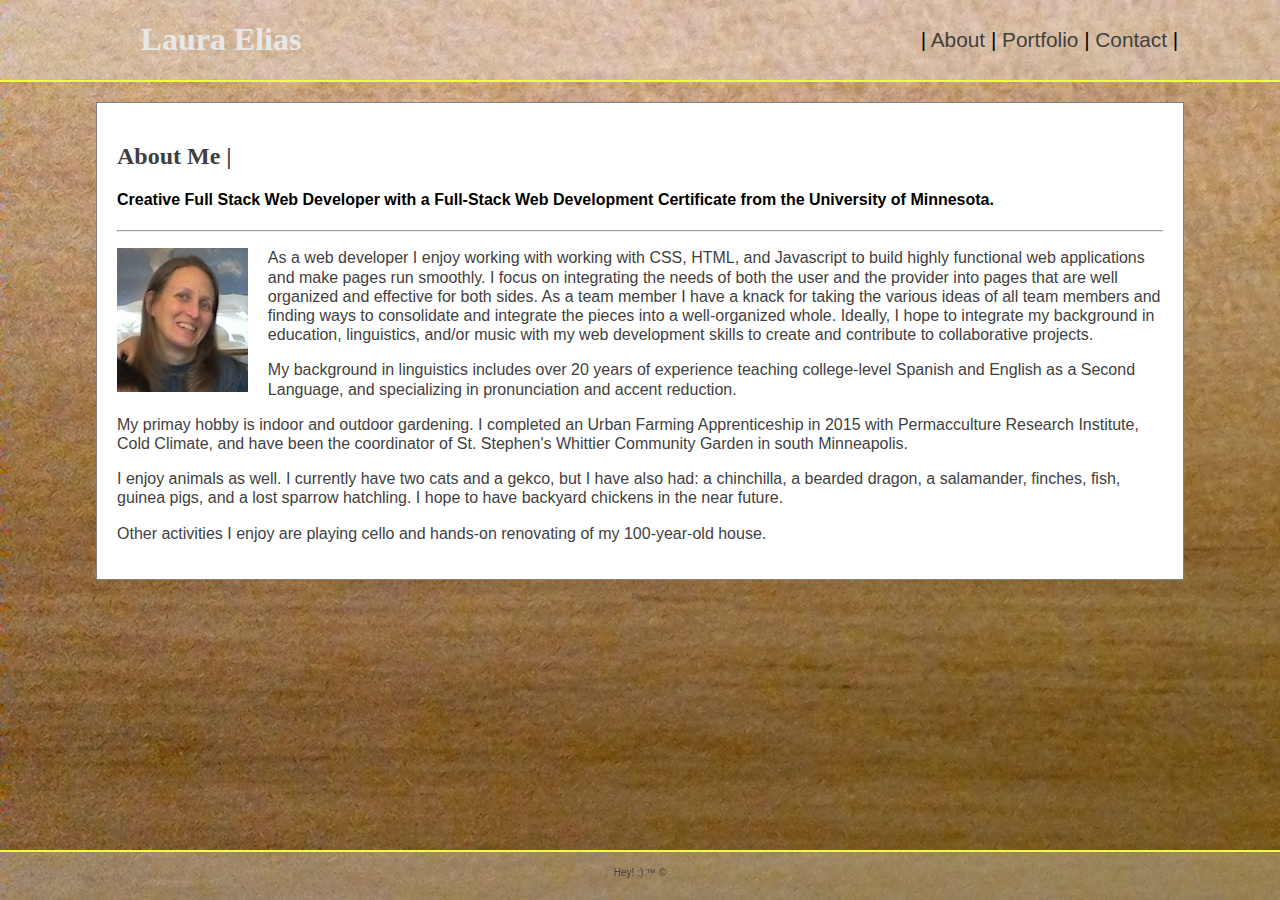
==== index.html @ f75b8469 "portfolio restyle version1" ====
<!DOCTYPE html>
<html lang="en">
<head>
    <meta charset="UTF-8">
    <meta name="viewport" content="width=device-width, initial-scale=1.0">
    <meta http-equiv="X-UA-Compatible" content="ie=edge">
    <link rel="stylesheet" type="text/css" href="css/style.css">
    <title>Laura Elias</title>
</head>
<body>
    <header>
        <div class="headercontainer">
            <div class="namebox">
                <a href="index.html"><h1>Laura Elias</h1></a>
            </div>
            <nav>
                &nbsp;| <a href="index.html">About</a> |
                <a href="portfolio.html">Portfolio</a> |
                <a href="contact.html">Contact</a> |&nbsp;
            </nav>
        </div>
    </header>

        <div class="container">
            <span><h2>About Me |</h2><h4> Creative Full Stack Web Developer with a Full-Stack Web Development Certificate from the University of Minnesota.</h4> </span>
            <hr>
            <div>
                <img id="mainpic" src="assets/LJE3.jpg" alt="Laura" height="150px">
                <div class="biocontent">
                    <p>As a web developer I enjoy working with working with CSS, HTML, and Javascript to build highly functional web applications and make pages run smoothly. I focus on integrating the needs of both the user and the provider into pages that are well organized and effective for both sides. As a team member I have a knack for taking the various ideas of all team members and finding ways to consolidate and integrate the pieces into a well-organized whole. Ideally, I hope to integrate my background in education, linguistics, and/or music with my web development skills to create and contribute to collaborative projects.</p>
                    <p>My background in linguistics includes over 20 years of experience teaching college-level Spanish and English as a Second Language, and specializing in pronunciation and accent reduction.</p>
                    <p>My primay hobby is indoor and outdoor gardening. I completed an Urban Farming Apprenticeship in 2015 with Permacculture Research Institute, Cold Climate, and have been the coordinator of St. Stephen's Whittier Community Garden in south Minneapolis.</p>
                    <p>I enjoy animals as well. I currently have two cats and a gekco, but I have also had: a chinchilla, a bearded dragon, a salamander, finches, fish, guinea pigs, and a lost sparrow hatchling. I hope to have backyard chickens in the near future.</p>
                    <p>Other activities I enjoy are playing cello and hands-on renovating of my 100-year-old house.</p>
                </div>
            </div>
        </div>
</body>

<footer>
    <span>Hey! ;) &trade; &copy;</span>
</footer>
 
</html>
---- css/style.css ----
* {
    box-sizing: border-box;
}

body {
    font-family: Arial, "Helvetica";
    background-image: url(../assets/woodbackground.jpg);
    margin: 0;
}


header {
    width: 100%;
    background-color: rgba(241, 241, 239, 0.3);
    border-bottom: 2px solid #effc3f;
}

.headercontainer {
    width: 85%;
    margin: 0 auto;
    display: flex;
    justify-content: space-between;
    align-items: flex-end;
}

.namebox {
    width: 250px;
}


.container {
    width: 85%;
    margin-left: auto;
    margin-right: auto;
    margin-top: 20px;
    margin-bottom: 80px;
    padding: 20px;
    background-color: #ffffff;
    border: 1px solid #808080;
}

#mainpic {
    float: left;
    padding: 0px 20px 6px 0px;
}

nav {
    align-self: center;
    font-size: 1.3em;
    font-family: 'Arial', 'Helvetica Neue', Helvetica, sans-serif;
    padding: 15px 0;
}

a {
    color: #3f3f3f;
    text-decoration: none;
}

a:hover {
    color: rgb(150, 150, 150);
}

h1, h3, h5 {
    text-align: center;
    color: rgb(231, 231, 231);
    font-family: 'Georgia', Times, Times New Roman, serif;
    line-height: auto;
}

h1:hover {
    color: rgb(150, 150, 150);
}

h2 {
    text-align: left;
    color: #3f3f3f;
    font-family: 'Georgia', Times, Times New Roman, serif;
}

p, label {
    font-size: 1em;
    line-height: 1.2em;
    color: #3f3f3f;
    font-family: 'Arial', 'Helvetica Neue', Helvetica, sans-serif;
}

hr {
    color: #3f3f3f;
}

label {
    padding-top: 10px;
    display: block;
}

.textbox {
    width: 500px;
}

.gallerydiv {
    display: flex;
    flex-wrap: wrap;
    align-items: flex-start;
    align-content: space-around;
}

.portpic {
    height: 200px;
    width: 300px;
    margin: 20px 25px 20px 25px;
}

.picbanner {
    background-color: rgba(252, 252, 53, 0.4);
    margin-top: 140px;
    width: 300px;
    height: 50px;
    position: absolute;
    z-index: 1;
}

.picbanner h3 {
    line-height: 15px;
}

.portimg {
    height: 100%;
    width: 100%;
}


button {
    font-size: 1em;
    line-height: 1.2em;
    color: #3f3f3f;
    background: #e7f153b9;
    padding: 10px 20px;
    margin-bottom: 20px;
}

button:hover {
    color: rgb(150, 150, 150);
}

footer {
    z-index: 2;
    height: 50px;
    width: 100%;
    background-color: rgba(241, 241, 239, 0.3);
    margin-top: 30px;
    padding-top: 15px;
    border-top: 2px solid #effc3f;
    position: fixed;
    bottom: 0;
    font-size: 10px;
    text-align: center;
    color: #3f3f3f;

}

@media screen and (max-width: 980px) {

    .headercontainer {
        width: 660px;
    }

    .container {
      width: 660px;
      padding: 15px;
    }

    .portpic {
        height: 180px;
        width: 270px;
        margin: 20px;
    }
    
    .picbanner {
        margin-top: 120px;
        width: 270px;
    }
    
  }

  @media screen and (max-width: 768px) {

    .headercontainer {
        width: 600px;
    }

    .container {
      width: 600px;
      padding: 15px;
    }

    .portpic {
        height: 160px;
        width: 240px;
        margin: 20px 15px;
    }
    
    .picbanner {
        margin-top: 100px;
        width: 240px;
    }

    #mainpic {
        width: 210px;
        height: 218px;
        margin: 0px 15 px 8px 10px;
    }
  }

  @media screen and (max-width: 640px) {

    .headercontainer {
        width: 480px;
        display: block;
    }

    h1 {
    line-height: 2.3em;
    margin-bottom: 0;
    padding-bottom: 0px;
    }

    nav {
        margin-top: 0;
        padding: 0px 0 9px 0;
    }
    .container {
        width: 480px;
        padding: 15px;
      }
  
      .portpic {
          height: 190px;
          width: 300px;
          margin: 20px 15px;
      }
      
      .picbanner {
          margin-top: 140px;
          width: 300px;
      }
  
      #mainpic {
          width: 220px;
          height: 230px;
          margin: 0px auto 9px auto;
      }

      .textbox {
        width: 400px;
    }
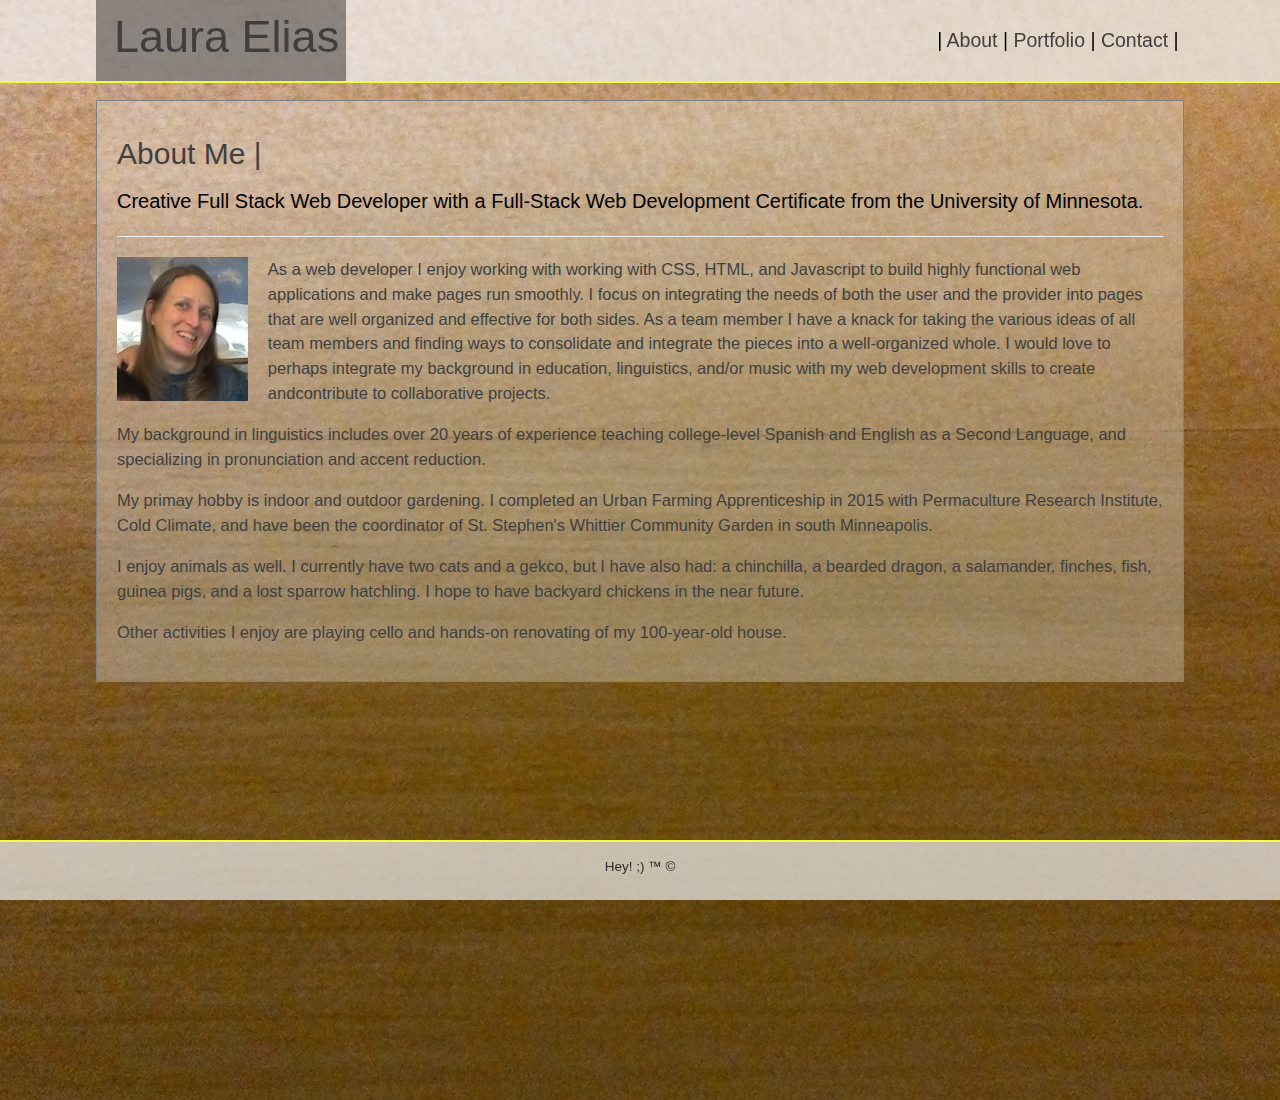
==== commit 71127d3e: "updated portfolio with links to other projects" ====
--- a/index.html
+++ b/index.html
@@ -1,17 +1,22 @@
 <!DOCTYPE html>
 <html lang="en">
+
 <head>
     <meta charset="UTF-8">
     <meta name="viewport" content="width=device-width, initial-scale=1.0">
     <meta http-equiv="X-UA-Compatible" content="ie=edge">
+    <link rel="stylesheet" href="https://www.w3schools.com/w3css/4/w3.css">
     <link rel="stylesheet" type="text/css" href="css/style.css">
     <title>Laura Elias</title>
 </head>
+
 <body>
     <header>
         <div class="headercontainer">
             <div class="namebox">
-                <a href="index.html"><h1>Laura Elias</h1></a>
+                <a href="index.html">
+                    <h1>Laura Elias</h1>
+                </a>
             </div>
             <nav>
                 &nbsp;| <a href="index.html">About</a> |
@@ -21,24 +26,28 @@
         </div>
     </header>
 
-        <div class="container">
-            <span><h2>About Me |</h2><h4> Creative Full Stack Web Developer with a Full-Stack Web Development Certificate from the University of Minnesota.</h4> </span>
-            <hr>
-            <div>
-                <img id="mainpic" src="assets/LJE3.jpg" alt="Laura" height="150px">
-                <div class="biocontent">
-                    <p>As a web developer I enjoy working with working with CSS, HTML, and Javascript to build highly functional web applications and make pages run smoothly. I focus on integrating the needs of both the user and the provider into pages that are well organized and effective for both sides. As a team member I have a knack for taking the various ideas of all team members and finding ways to consolidate and integrate the pieces into a well-organized whole. Ideally, I hope to integrate my background in education, linguistics, and/or music with my web development skills to create and contribute to collaborative projects.</p>
-                    <p>My background in linguistics includes over 20 years of experience teaching college-level Spanish and English as a Second Language, and specializing in pronunciation and accent reduction.</p>
-                    <p>My primay hobby is indoor and outdoor gardening. I completed an Urban Farming Apprenticeship in 2015 with Permacculture Research Institute, Cold Climate, and have been the coordinator of St. Stephen's Whittier Community Garden in south Minneapolis.</p>
-                    <p>I enjoy animals as well. I currently have two cats and a gekco, but I have also had: a chinchilla, a bearded dragon, a salamander, finches, fish, guinea pigs, and a lost sparrow hatchling. I hope to have backyard chickens in the near future.</p>
-                    <p>Other activities I enjoy are playing cello and hands-on renovating of my 100-year-old house.</p>
-                </div>
+    <div class=container>
+        <span>
+            <h2>About Me |</h2>
+            <h4> Creative Full Stack Web Developer with a Full-Stack Web Development Certificate from the University of Minnesota.</h4>
+        </span>
+        <hr>
+        <div>
+            <img id="mainpic" src="assets/LJE3.jpg" alt="Laura" height="150px">
+            <div class="biocontent">
+                <p>As a web developer I enjoy working with working with CSS, HTML, and Javascript to build highly functional web applications and make pages run smoothly. I focus on integrating the needs of both the user and the provider into pages that are well organized and effective for both sides. As a team member I have a knack for taking the various ideas of all team members and finding ways to consolidate and integrate the pieces into a well-organized whole. I would love to perhaps integrate my background in education, linguistics, and/or music with my web development skills to create andcontribute to collaborative projects.</p>
+                <p>My background in linguistics includes over 20 years of experience teaching college-level Spanish and English as a Second Language, and specializing in pronunciation and accent reduction.</p>
+                <p>My primay hobby is indoor and outdoor gardening. I completed an Urban Farming Apprenticeship in 2015 with Permaculture Research Institute, Cold Climate, and have been the coordinator of St. Stephen's Whittier Community Garden in south Minneapolis.</p>
+                <p>I enjoy animals as well. I currently have two cats and a gekco, but I have also had: a chinchilla, a bearded dragon, a salamander, finches, fish, guinea pigs, and a lost sparrow hatchling. I hope to have backyard chickens in the near future.</p>
+                <p>Other activities I enjoy are playing cello and hands-on renovating of my 100-year-old house.</p>
             </div>
         </div>
+    </div>
+
+    <footer>
+        <span>Hey! ;) &trade; &copy;</span>
+    </footer>
+
 </body>
 
-<footer>
-    <span>Hey! ;) &trade; &copy;</span>
-</footer>
- 
 </html>--- a/css/style.css
+++ b/css/style.css
@@ -3,15 +3,18 @@
 }
 
 body {
-    font-family: Arial, "Helvetica";
-    background-image: url(../assets/woodbackground.jpg);
-    margin: 0;
-}
-
+    background-image: url(../assets/woodbackground2.jpg);
+    background-size: cover;
+    background-position: center;
+    min-height: 1000px;
+}
 
 header {
+    position: fixed;
+    top: 0;
+    z-index: 2;
     width: 100%;
-    background-color: rgba(241, 241, 239, 0.3);
+    background-color: rgba(241, 241, 241, 0.7);
     border-bottom: 2px solid #effc3f;
 }
 
@@ -25,17 +28,15 @@
 
 .namebox {
     width: 250px;
-}
-
+    background-color: rgba(0, 0, 0, 0.4);
+
+}
 
 .container {
     width: 85%;
-    margin-left: auto;
-    margin-right: auto;
-    margin-top: 20px;
-    margin-bottom: 80px;
+    margin: 100px auto 60px auto;
     padding: 20px;
-    background-color: #ffffff;
+    background-color: rgba(241, 241, 241, 0.3);
     border: 1px solid #808080;
 }
 
@@ -47,8 +48,7 @@
 nav {
     align-self: center;
     font-size: 1.3em;
-    font-family: 'Arial', 'Helvetica Neue', Helvetica, sans-serif;
-    padding: 15px 0;
+    margin: 12px 0;
 }
 
 a {
@@ -60,31 +60,31 @@
     color: rgb(150, 150, 150);
 }
 
-h1, h3, h5 {
+h1 {
+    font-size: 3em;
+    line-height: 1.5em;
+    text-align: left;
+    padding-left: 18px;
+    margin-top: 3px;
+    color: #3f3f3f;
+}
+
+h1:hover {
+    color: rgb(150, 150, 150);
+}
+
+h3, h5 {
     text-align: center;
     color: rgb(231, 231, 231);
-    font-family: 'Georgia', Times, Times New Roman, serif;
-    line-height: auto;
-}
-
-h1:hover {
-    color: rgb(150, 150, 150);
 }
 
 h2 {
     text-align: left;
     color: #3f3f3f;
-    font-family: 'Georgia', Times, Times New Roman, serif;
 }
 
 p, label {
-    font-size: 1em;
-    line-height: 1.2em;
-    color: #3f3f3f;
-    font-family: 'Arial', 'Helvetica Neue', Helvetica, sans-serif;
-}
-
-hr {
+    font-size: 1.1em;
     color: #3f3f3f;
 }
 
@@ -111,16 +111,28 @@
 }
 
 .picbanner {
-    background-color: rgba(252, 252, 53, 0.4);
-    margin-top: 140px;
-    width: 300px;
-    height: 50px;
+    background-color: rgba(0, 0, 0, 0.55);
+    border-top: 1px solid black;
+    border-bottom: 1px solid black;
+    margin-top: 130px;
+    padding: 0 9px;
+    width: 300px;
+    height: 60px;
     position: absolute;
     z-index: 1;
 }
 
 .picbanner h3 {
     line-height: 15px;
+    text-align: left;
+}
+
+.title {
+    font-size: .8em;
+}
+
+a .picbanner:hover {
+    background-color: rgba(0, 0, 0, 0.80);
 }
 
 .portimg {
@@ -128,7 +140,6 @@
     width: 100%;
 }
 
-
 button {
     font-size: 1em;
     line-height: 1.2em;
@@ -144,17 +155,17 @@
 
 footer {
     z-index: 2;
-    height: 50px;
+    height: 60px;
     width: 100%;
-    background-color: rgba(241, 241, 239, 0.3);
+    background-color: rgba(241, 241, 239, 0.7);
     margin-top: 30px;
     padding-top: 15px;
     border-top: 2px solid #effc3f;
     position: fixed;
     bottom: 0;
-    font-size: 10px;
+    font-size: .9em;
     text-align: center;
-    color: #3f3f3f;
+    color: #2b2b2b;
 
 }
 
@@ -200,7 +211,7 @@
     }
     
     .picbanner {
-        margin-top: 100px;
+        margin-top: 90px;
         width: 240px;
     }
 
@@ -211,46 +222,46 @@
     }
   }
 
-  @media screen and (max-width: 640px) {
-
-    .headercontainer {
-        width: 480px;
-        display: block;
-    }
-
-    h1 {
-    line-height: 2.3em;
-    margin-bottom: 0;
-    padding-bottom: 0px;
-    }
-
-    nav {
-        margin-top: 0;
-        padding: 0px 0 9px 0;
-    }
-    .container {
-        width: 480px;
-        padding: 15px;
-      }
+@media screen and (max-width: 640px) {
+
+.headercontainer {
+    width: 480px;
+    display: block;
+    }
+
+h1 {
+    line-height: 1.2em;
+    padding-bottom: 3px;
+    margin-bottom: 0px;
+    }
+
+nav {
+    margin-top: 0;
+    padding: 0px 0 9px 0;
+    }
+
+.container {
+    width: 480px;
+    padding: 15px;
+    }
   
-      .portpic {
-          height: 190px;
-          width: 300px;
-          margin: 20px 15px;
-      }
+.portpic {
+    height: 190px;
+    width: 300px;
+    margin: 20px 15px;
+    }
       
-      .picbanner {
-          margin-top: 140px;
-          width: 300px;
-      }
+.picbanner {
+    margin-top: 120px;
+    width: 300px;
+    }
   
-      #mainpic {
-          width: 220px;
-          height: 230px;
-          margin: 0px auto 9px auto;
-      }
-
-      .textbox {
-        width: 400px;
-    }
-    +#mainpic {
+    width: 220px;
+    height: 230px;
+    margin: 0px auto 9px auto;
+    }
+
+.textbox {
+    width: 400px;
+    }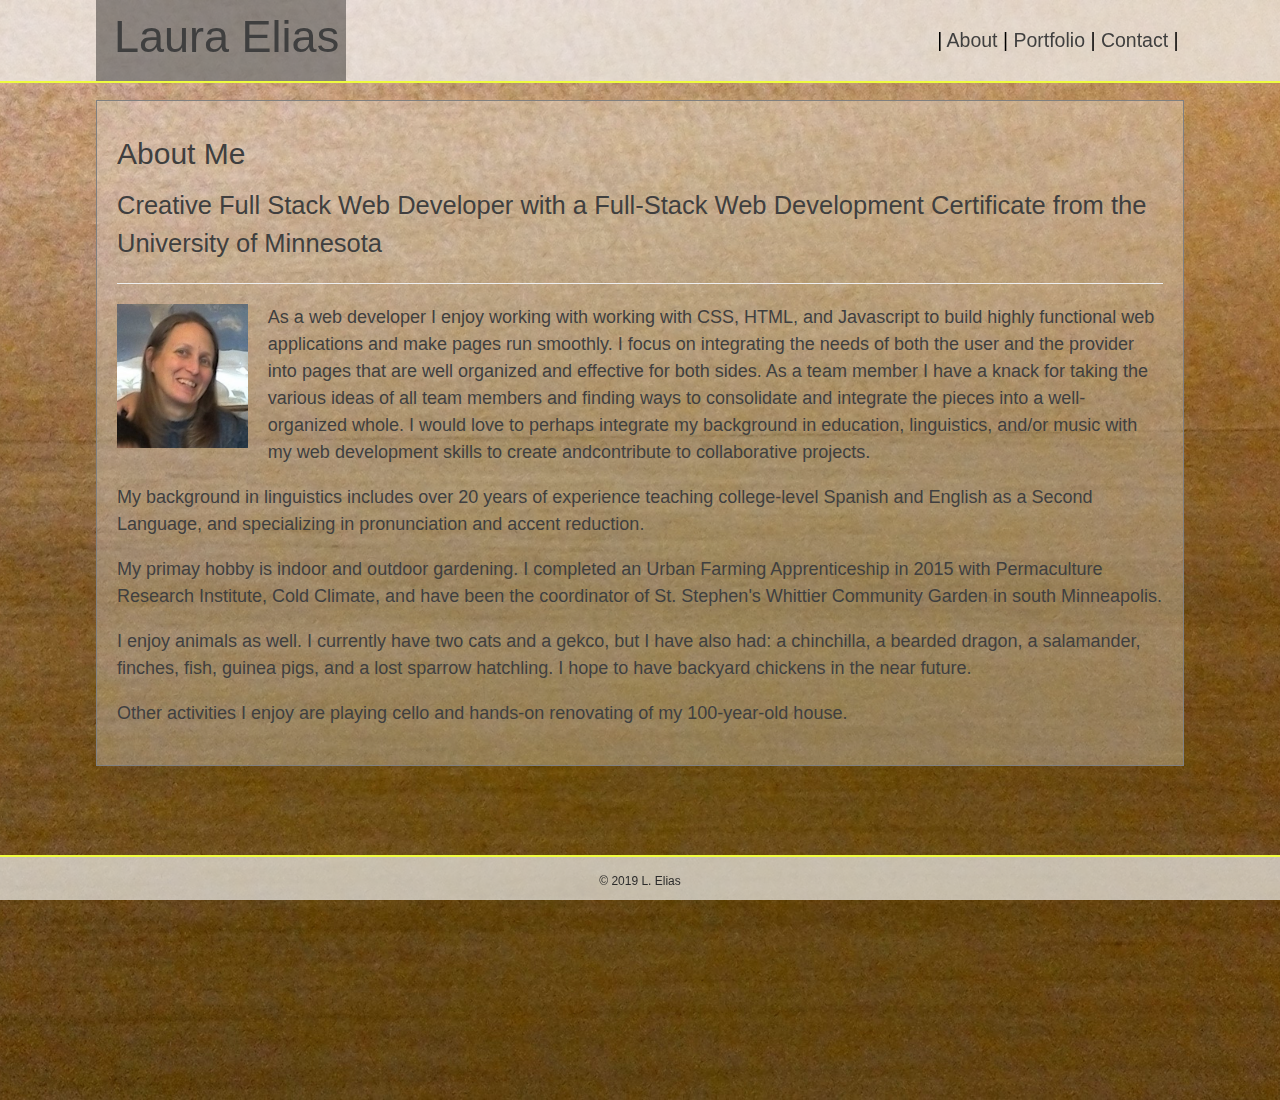
==== commit e5a2af8a: "links to GitHub and Linked In added" ====
--- a/index.html
+++ b/index.html
@@ -28,8 +28,8 @@
 
     <div class=container>
         <span>
-            <h2>About Me |</h2>
-            <h4> Creative Full Stack Web Developer with a Full-Stack Web Development Certificate from the University of Minnesota.</h4>
+            <h2>About Me</h2>
+            <h4> Creative Full Stack Web Developer with a Full-Stack Web Development Certificate from the University of Minnesota</h4>
         </span>
         <hr>
         <div>
@@ -45,7 +45,7 @@
     </div>
 
     <footer>
-        <span>Hey! ;) &trade; &copy;</span>
+        <span>&copy; 2019 L. Elias</span>
     </footer>
 
 </body>
--- a/css/style.css
+++ b/css/style.css
@@ -40,6 +40,27 @@
     border: 1px solid #808080;
 }
 
+#contactConnect {
+    display: flex;
+    flex-wrap: wrap;
+}
+
+#connect {
+    margin-top: 2vh;
+    margin-left: 4vw;
+}
+
+#connect a {
+    font-size: 1.3em;
+    margin-left: 5vw;
+    line-height: 2.3em;
+}
+
+h4 {
+    color: #3f3f3f;
+    font-size: 1.7em;
+}
+
 #mainpic {
     float: left;
     padding: 0px 20px 6px 0px;
@@ -57,7 +78,7 @@
 }
 
 a:hover {
-    color: rgb(150, 150, 150);
+    color: rgb(247, 210, 1);
 }
 
 h1 {
@@ -70,7 +91,7 @@
 }
 
 h1:hover {
-    color: rgb(150, 150, 150);
+    color: rgb(247, 210, 1);
 }
 
 h3, h5 {
@@ -84,7 +105,7 @@
 }
 
 p, label {
-    font-size: 1.1em;
+    font-size: 1.2em;
     color: #3f3f3f;
 }
 
@@ -96,6 +117,8 @@
 .textbox {
     width: 500px;
 }
+
+
 
 .gallerydiv {
     display: flex;
@@ -144,18 +167,19 @@
     font-size: 1em;
     line-height: 1.2em;
     color: #3f3f3f;
-    background: #e7f153b9;
+    background: #deee02b9;
     padding: 10px 20px;
     margin-bottom: 20px;
 }
 
 button:hover {
     color: rgb(150, 150, 150);
+    background: #e7f153b9;
 }
 
 footer {
     z-index: 2;
-    height: 60px;
+    height: 45px;
     width: 100%;
     background-color: rgba(241, 241, 239, 0.7);
     margin-top: 30px;
@@ -163,7 +187,7 @@
     border-top: 2px solid #effc3f;
     position: fixed;
     bottom: 0;
-    font-size: .9em;
+    font-size: .8em;
     text-align: center;
     color: #2b2b2b;
 
@@ -231,18 +255,20 @@
 
 h1 {
     line-height: 1.2em;
-    padding-bottom: 3px;
+    padding-bottom: 6px;
     margin-bottom: 0px;
     }
 
 nav {
-    margin-top: 0;
+    margin: 4px 0 2px 0;
     padding: 0px 0 9px 0;
     }
 
 .container {
     width: 480px;
-    padding: 15px;
+    padding-top: 9px;
+    padding-left: 15px;
+    margin-top: 110px;
     }
   
 .portpic {
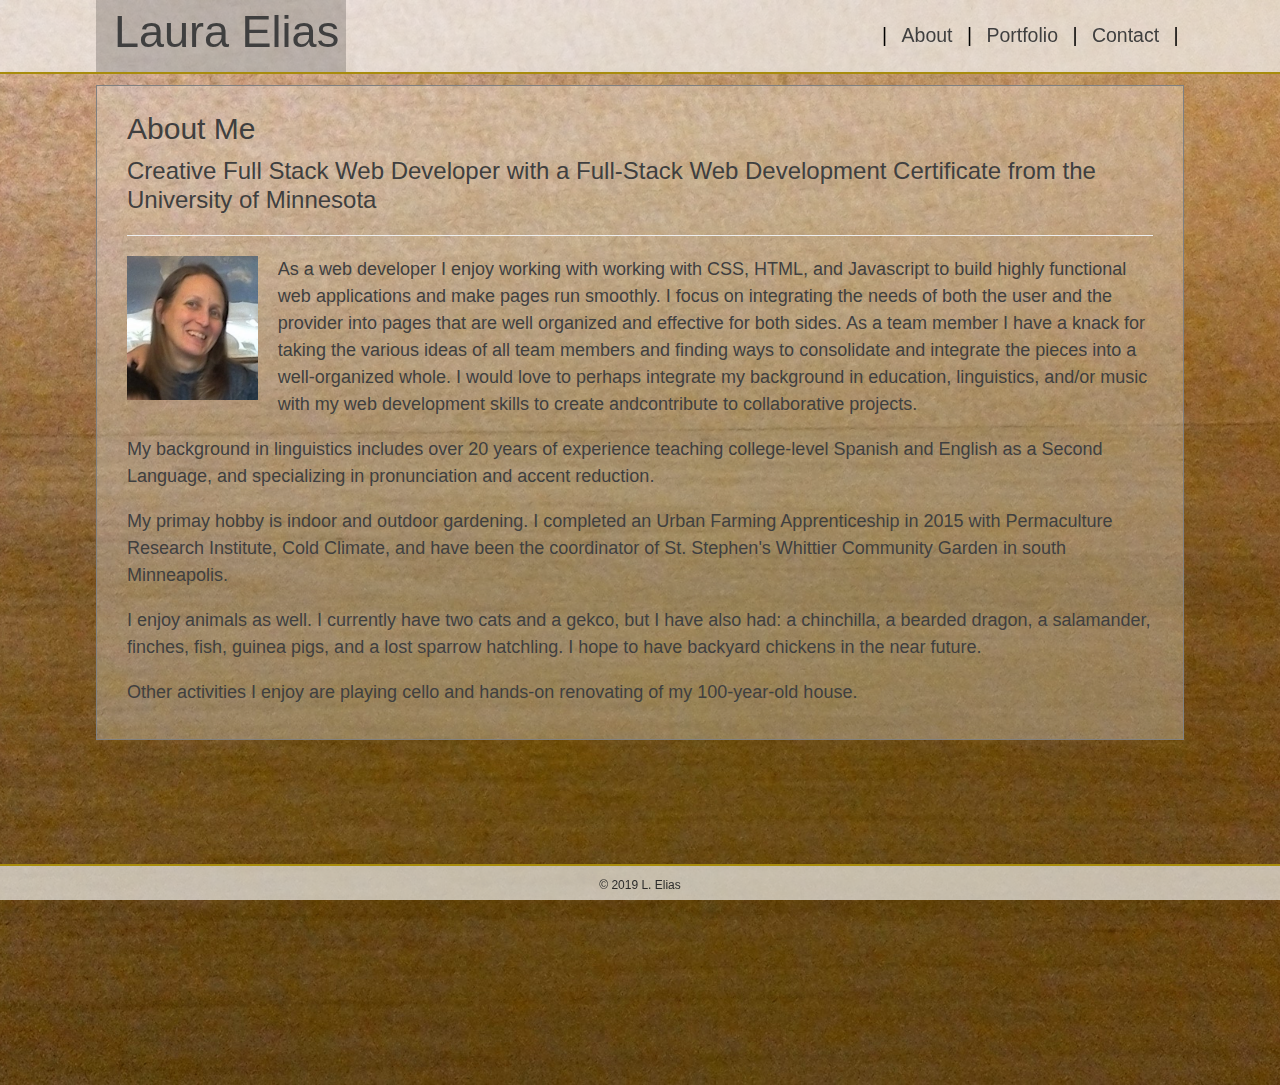
==== commit 56403cab: "added project2 to portfolio gallery" ====
--- a/index.html
+++ b/index.html
@@ -19,9 +19,9 @@
                 </a>
             </div>
             <nav>
-                &nbsp;| <a href="index.html">About</a> |
-                <a href="portfolio.html">Portfolio</a> |
-                <a href="contact.html">Contact</a> |&nbsp;
+                &nbsp;| <a href="index.html"><span class="topnav">About</span></a> |
+                <a href="portfolio.html"><span class="topnav">Portfolio</span></a> |
+                <a href="contact.html"><span class="topnav">Contact</span></a> |&nbsp;
             </nav>
         </div>
     </header>
--- a/css/style.css
+++ b/css/style.css
@@ -15,7 +15,7 @@
     z-index: 2;
     width: 100%;
     background-color: rgba(241, 241, 241, 0.7);
-    border-bottom: 2px solid #effc3f;
+    border-bottom: 2px solid rgb(168, 140, 12);
 }
 
 .headercontainer {
@@ -28,14 +28,14 @@
 
 .namebox {
     width: 250px;
-    background-color: rgba(0, 0, 0, 0.4);
+    background-color: rgba(0, 0, 0, 0.2);
 
 }
 
 .container {
     width: 85%;
-    margin: 100px auto 60px auto;
-    padding: 20px;
+    margin: 85px auto 60px auto;
+    padding: 15px 30px;
     background-color: rgba(241, 241, 241, 0.3);
     border: 1px solid #808080;
 }
@@ -43,22 +43,34 @@
 #contactConnect {
     display: flex;
     flex-wrap: wrap;
+    margin-top: -15px;
 }
 
 #connect {
-    margin-top: 2vh;
     margin-left: 4vw;
 }
 
 #connect a {
     font-size: 1.3em;
     margin-left: 5vw;
-    line-height: 2.3em;
+    line-height: 2em;
+}
+
+.c-link {
+    color: #3f3f3f;
+    margin-top: 6px;
+    padding: 3px 15px;
+    border-radius: 21px;
+}
+
+.c-link:hover {
+    background-color: rgba(241, 241, 241, 0.2);
 }
 
 h4 {
     color: #3f3f3f;
-    font-size: 1.7em;
+    font-size: 1.6em;
+    line-height: 1.2em;
 }
 
 #mainpic {
@@ -78,12 +90,21 @@
 }
 
 a:hover {
-    color: rgb(247, 210, 1);
+    color: rgb(168, 140, 12);
+}
+
+.topnav {
+    margin: 0 -9px;
+    padding: 9px 18px;
+}
+
+.topnav:hover {
+    background-color: rgba(241, 241, 241, 0.3);
 }
 
 h1 {
     font-size: 3em;
-    line-height: 1.5em;
+    line-height: 1.3em;
     text-align: left;
     padding-left: 18px;
     margin-top: 3px;
@@ -91,7 +112,7 @@
 }
 
 h1:hover {
-    color: rgb(247, 210, 1);
+    color: rgb(168, 140, 12);
 }
 
 h3, h5 {
@@ -102,23 +123,25 @@
 h2 {
     text-align: left;
     color: #3f3f3f;
-}
-
-p, label {
+    line-height: 1.2em;
+}
+
+p {
     font-size: 1.2em;
     color: #3f3f3f;
-}
-
-label {
-    padding-top: 10px;
-    display: block;
 }
 
 .textbox {
     width: 500px;
-}
-
-
+    margin-top: 0px;
+    margin-bottom: 18px;
+    line-height: 2em;
+    background-color: whitesmoke;
+}
+
+.textbox:hover {
+    border: 2px solid grey;
+}
 
 .gallerydiv {
     display: flex;
@@ -130,7 +153,7 @@
 .portpic {
     height: 200px;
     width: 300px;
-    margin: 20px 25px 20px 25px;
+    margin: 18px;
 }
 
 .picbanner {
@@ -166,25 +189,25 @@
 button {
     font-size: 1em;
     line-height: 1.2em;
-    color: #3f3f3f;
-    background: #deee02b9;
+    color: #080808;
+    background: rgb(168, 140, 12);
     padding: 10px 20px;
-    margin-bottom: 20px;
+    margin-bottom: 5px;
 }
 
 button:hover {
-    color: rgb(150, 150, 150);
-    background: #e7f153b9;
+    color: rgb(116, 116, 116);
+    background: rgb(236, 201, 42);
 }
 
 footer {
     z-index: 2;
-    height: 45px;
+    height: 36px;
     width: 100%;
     background-color: rgba(241, 241, 239, 0.7);
     margin-top: 30px;
-    padding-top: 15px;
-    border-top: 2px solid #effc3f;
+    padding-top: 10px;
+    border-top: 2px solid rgb(168, 140, 12);
     position: fixed;
     bottom: 0;
     font-size: .8em;
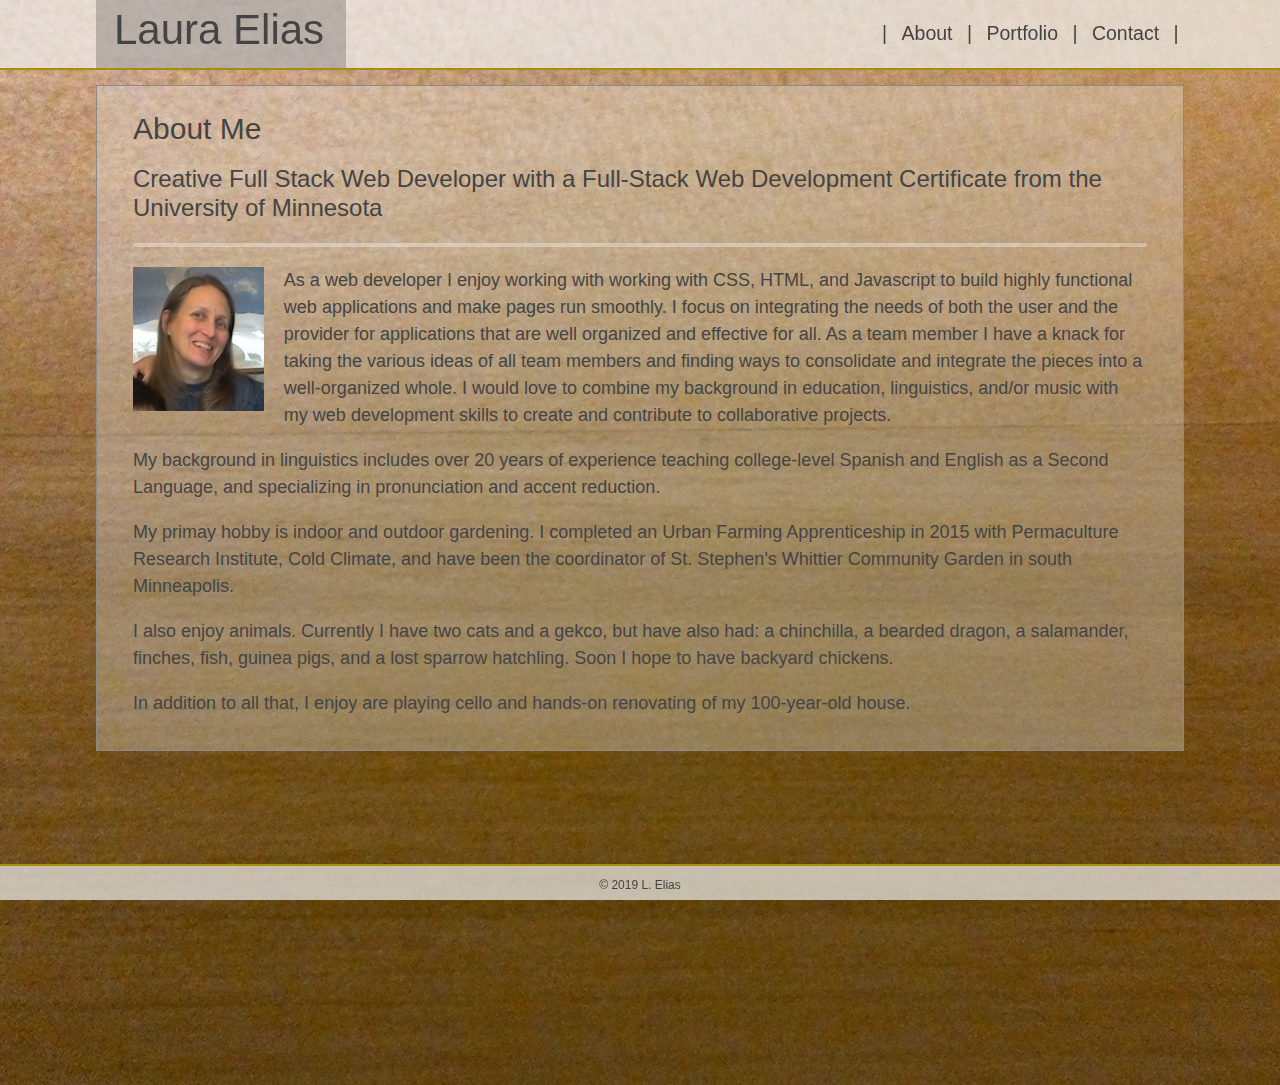
==== commit 94d022b6: "more updates" ====
--- a/index.html
+++ b/index.html
@@ -35,11 +35,11 @@
         <div>
             <img id="mainpic" src="assets/LJE3.jpg" alt="Laura" height="150px">
             <div class="biocontent">
-                <p>As a web developer I enjoy working with working with CSS, HTML, and Javascript to build highly functional web applications and make pages run smoothly. I focus on integrating the needs of both the user and the provider into pages that are well organized and effective for both sides. As a team member I have a knack for taking the various ideas of all team members and finding ways to consolidate and integrate the pieces into a well-organized whole. I would love to perhaps integrate my background in education, linguistics, and/or music with my web development skills to create andcontribute to collaborative projects.</p>
+                <p>As a web developer I enjoy working with working with CSS, HTML, and Javascript to build highly functional web applications and make pages run smoothly. I focus on integrating the needs of both the user and the provider for applications that are well organized and effective for all. As a team member I have a knack for taking the various ideas of all team members and finding ways to consolidate and integrate the pieces into a well-organized whole. I would love to combine my background in education, linguistics, and/or music with my web development skills to create and contribute to collaborative projects.</p>
                 <p>My background in linguistics includes over 20 years of experience teaching college-level Spanish and English as a Second Language, and specializing in pronunciation and accent reduction.</p>
                 <p>My primay hobby is indoor and outdoor gardening. I completed an Urban Farming Apprenticeship in 2015 with Permaculture Research Institute, Cold Climate, and have been the coordinator of St. Stephen's Whittier Community Garden in south Minneapolis.</p>
-                <p>I enjoy animals as well. I currently have two cats and a gekco, but I have also had: a chinchilla, a bearded dragon, a salamander, finches, fish, guinea pigs, and a lost sparrow hatchling. I hope to have backyard chickens in the near future.</p>
-                <p>Other activities I enjoy are playing cello and hands-on renovating of my 100-year-old house.</p>
+                <p>I also enjoy animals. Currently I have two cats and a gekco, but have also had: a chinchilla, a bearded dragon, a salamander, finches, fish, guinea pigs, and a lost sparrow hatchling. Soon I hope to have backyard chickens.</p>
+                <p>In addition to all that, I enjoy are playing cello and hands-on renovating of my 100-year-old house.</p>
             </div>
         </div>
     </div>
--- a/css/style.css
+++ b/css/style.css
@@ -32,12 +32,54 @@
 
 }
 
+h1 {
+    font-size: 2.8em;
+    line-height: 1.3em;
+    text-align: left;
+    padding-left: 18px;
+    margin-top: 3px;
+    color: rgb(68, 68, 68);
+}
+
+h1:hover {
+    color: rgb(168, 140, 12);
+}
+
+nav {
+    color: rgb(68, 68, 68);
+    align-self: center;
+    font-size: 1.3em;
+    margin: 12px 0;
+}
+
+a {
+    text-decoration: none;
+}
+
+a:hover {
+    color: rgb(168, 140, 12);
+}
+
+.topnav {
+    margin: 0 -9px;
+    padding: 9px 18px;
+}
+
+.topnav:hover {
+    background-color: rgba(241, 241, 241, 0.5);
+}
+
 .container {
     width: 85%;
     margin: 85px auto 60px auto;
-    padding: 15px 30px;
+    padding: 15px 36px;
     background-color: rgba(241, 241, 241, 0.3);
-    border: 1px solid #808080;
+    border: 1px solid rgb(138, 138, 138);
+}
+
+hr {
+    border: 2px solid rgba(245,245,245,0.4);
+    border-radius: 1px;
 }
 
 #contactConnect {
@@ -47,20 +89,18 @@
 }
 
 #connect {
+    margin-left: 5vw;
+    color: rgb(68, 68, 68);
+
+}
+
+.c-link {
+    font-size: 1.3em;
     margin-left: 4vw;
-}
-
-#connect a {
-    font-size: 1.3em;
-    margin-left: 5vw;
     line-height: 2em;
-}
-
-.c-link {
-    color: #3f3f3f;
     margin-top: 6px;
     padding: 3px 15px;
-    border-radius: 21px;
+    border-radius: 12px;
 }
 
 .c-link:hover {
@@ -68,9 +108,10 @@
 }
 
 h4 {
-    color: #3f3f3f;
+    color: rgb(68, 68, 68);
     font-size: 1.6em;
     line-height: 1.2em;
+    margin-top: 18px;
 }
 
 #mainpic {
@@ -78,43 +119,6 @@
     padding: 0px 20px 6px 0px;
 }
 
-nav {
-    align-self: center;
-    font-size: 1.3em;
-    margin: 12px 0;
-}
-
-a {
-    color: #3f3f3f;
-    text-decoration: none;
-}
-
-a:hover {
-    color: rgb(168, 140, 12);
-}
-
-.topnav {
-    margin: 0 -9px;
-    padding: 9px 18px;
-}
-
-.topnav:hover {
-    background-color: rgba(241, 241, 241, 0.3);
-}
-
-h1 {
-    font-size: 3em;
-    line-height: 1.3em;
-    text-align: left;
-    padding-left: 18px;
-    margin-top: 3px;
-    color: #3f3f3f;
-}
-
-h1:hover {
-    color: rgb(168, 140, 12);
-}
-
 h3, h5 {
     text-align: center;
     color: rgb(231, 231, 231);
@@ -122,13 +126,13 @@
 
 h2 {
     text-align: left;
-    color: #3f3f3f;
+    color: rgb(68, 68, 68);
     line-height: 1.2em;
 }
 
 p {
     font-size: 1.2em;
-    color: #3f3f3f;
+    color: rgb(68, 68, 68);
 }
 
 .textbox {
@@ -137,10 +141,11 @@
     margin-bottom: 18px;
     line-height: 2em;
     background-color: whitesmoke;
+    border: 2px solid whitesmoke;
 }
 
 .textbox:hover {
-    border: 2px solid grey;
+    border: 2px solid rgba(68, 68, 68, 0.7);
 }
 
 .gallerydiv {
@@ -190,9 +195,10 @@
     font-size: 1em;
     line-height: 1.2em;
     color: #080808;
-    background: rgb(168, 140, 12);
+    background: rgba(168, 140, 12, 0.9);
     padding: 10px 20px;
     margin-bottom: 5px;
+    border-radius: 3px;
 }
 
 button:hover {
@@ -212,7 +218,7 @@
     bottom: 0;
     font-size: .8em;
     text-align: center;
-    color: #2b2b2b;
+    color: rgb(68, 68, 68);
 
 }
 
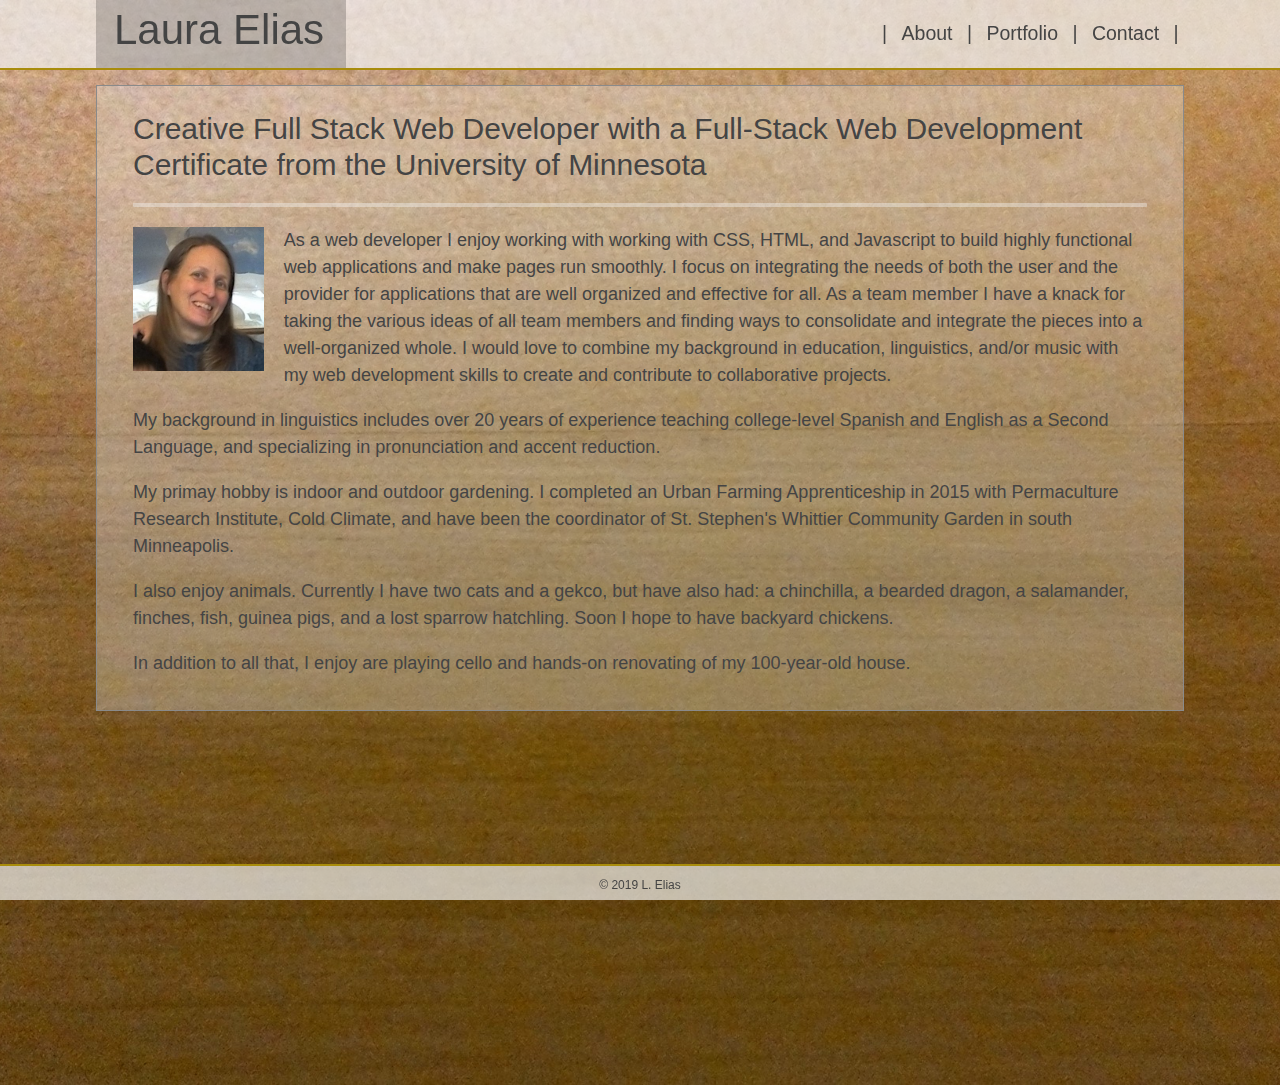
==== commit cf57c1cc: "new updates1" ====
--- a/index.html
+++ b/index.html
@@ -28,8 +28,8 @@
 
     <div class=container>
         <span>
-            <h2>About Me</h2>
-            <h4> Creative Full Stack Web Developer with a Full-Stack Web Development Certificate from the University of Minnesota</h4>
+            <h2>Creative Full Stack Web Developer with a Full-Stack Web Development Certificate from the University of Minnesota</h2>
+            <h4> </h4>
         </span>
         <hr>
         <div>
